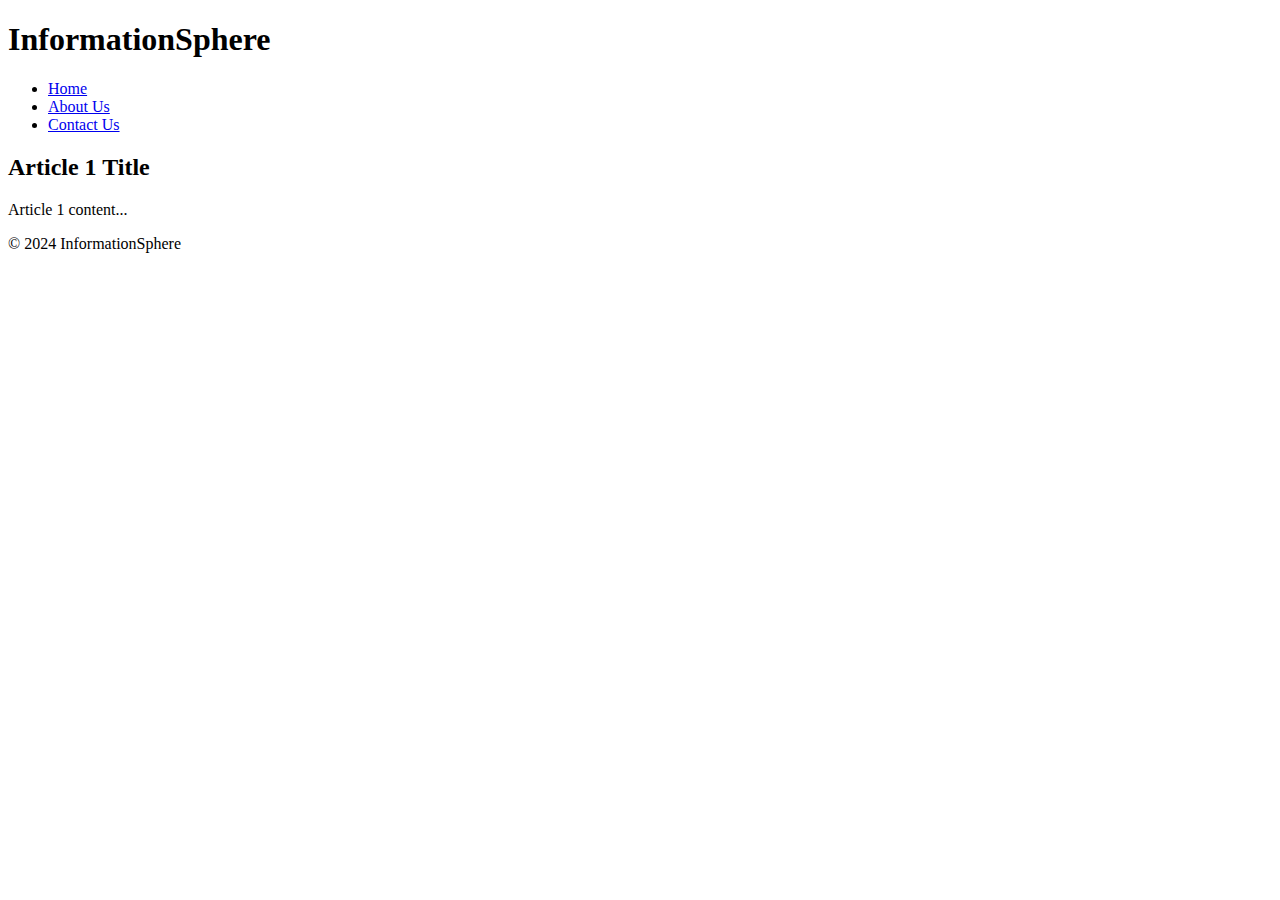
==== article1.html @ aa6ac07d "Start of the Blog News site" ====
<!DOCTYPE html>
<html>
<head>
    <title>Article 1 Title - InformationSphere</title>
    <link rel="stylesheet" type="text/css" href="styles.css">
</head>
<body>
    <header>
        <h1>InformationSphere</h1>
        <nav>
            <ul>
                <li><a href="index.html">Home</a></li>
                <li><a href="about.html">About Us</a></li>
                <li><a href="contact.html">Contact Us</a></li>
            </ul>
        </nav>
    </header>
    <main>
        <article>
            <h2>Article 1 Title</h2>
            <p>Article 1 content...</p>
        </article>
    </main>
    <footer>
        <p>© 2024 InformationSphere</p>
    </footer>
</body>
</html>
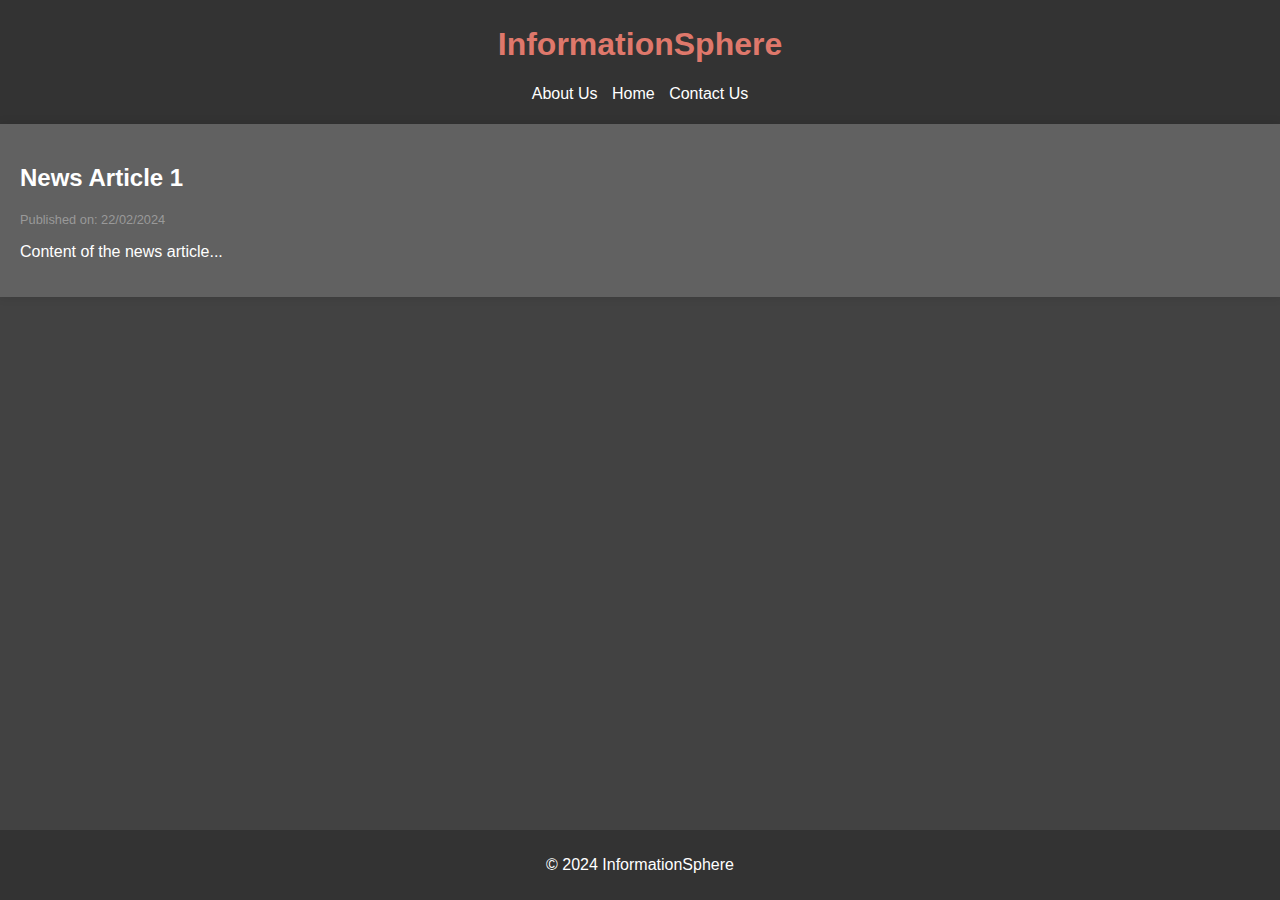
==== commit e6c30de6: "improvements" ====
--- a/article1.html
+++ b/article1.html
@@ -1,28 +1,33 @@
 <!DOCTYPE html>
 <html>
 <head>
-    <title>Article 1 Title - InformationSphere</title>
-    <link rel="stylesheet" type="text/css" href="styles.css">
+    <title>News Article 1 - InformationSphere</title>
+    <link rel="stylesheet" type="text/css" href="style.css">
+
+    <link rel="preconnect" href="https://fonts.googleapis.com">
+    <link rel="preconnect" href="https://fonts.gstatic.com" crossorigin>
+    <link href="https://fonts.googleapis.com/css2?family=Lilita+One&display=swap" rel="stylesheet">
 </head>
 <body>
     <header>
         <h1>InformationSphere</h1>
         <nav>
             <ul>
+                <li><a href="about.html">About Us</a></li>
                 <li><a href="index.html">Home</a></li>
-                <li><a href="about.html">About Us</a></li>
                 <li><a href="contact.html">Contact Us</a></li>
             </ul>
         </nav>
     </header>
     <main>
-        <article>
-            <h2>Article 1 Title</h2>
-            <p>Article 1 content...</p>
+        <article class="news-article">
+            <h2>News Article 1</h2>
+            <p class="news-date">Published on: 22/02/2024</p>
+            <p>Content of the news article...</p>
         </article>
     </main>
     <footer>
         <p>© 2024 InformationSphere</p>
     </footer>
 </body>
-</html>
+</html>--- a/style.css
+++ b/style.css
@@ -0,0 +1,79 @@
+.comfortaa{
+  font-family: "Comfortaa", sans-serif;
+  font-optical-sizing: auto;
+  font-weight: 500;
+  font-style: normal;
+}
+   
+
+body {
+    font-family: "Comfortaa", sans-serif;
+    margin: 0;
+    padding: 0;
+    background-color: #424242;
+    color: white;
+}
+
+header {
+    background-color: #333;
+    color: #df786b;
+    padding: 5px 0;
+    text-align: center;
+}
+
+nav ul {
+    list-style-type: none;
+    padding: 0;
+    text-align: center;
+}
+
+nav ul li {
+    display: inline;
+    margin: 0 5px;
+}
+
+nav ul li a {
+    text-decoration: none;
+    color: white;
+}
+
+.other-pages {
+    margin-bottom: 20px;
+    padding: 20px;
+}
+
+.news-section {
+    width: 80%;
+    margin: 20px auto;
+}
+
+.news-article {
+    background-color: #616161;
+    color: white;
+    margin-bottom: 20px;
+    padding: 20px;
+    box-shadow: 0 0 10px rgba(0, 0, 0, 0.1);
+}
+
+.news-article h3 {
+    margin-top: 0;
+}
+
+.news-summary {
+    color: #E0E0E0;
+}
+
+.news-date {
+    font-size: 0.8em;
+    color: #999;
+}
+
+footer {
+    background-color: #333;
+    color: white;
+    text-align: center;
+    padding: 10px 0;
+    position: fixed;
+    bottom: 0;
+    width: 100%;
+}